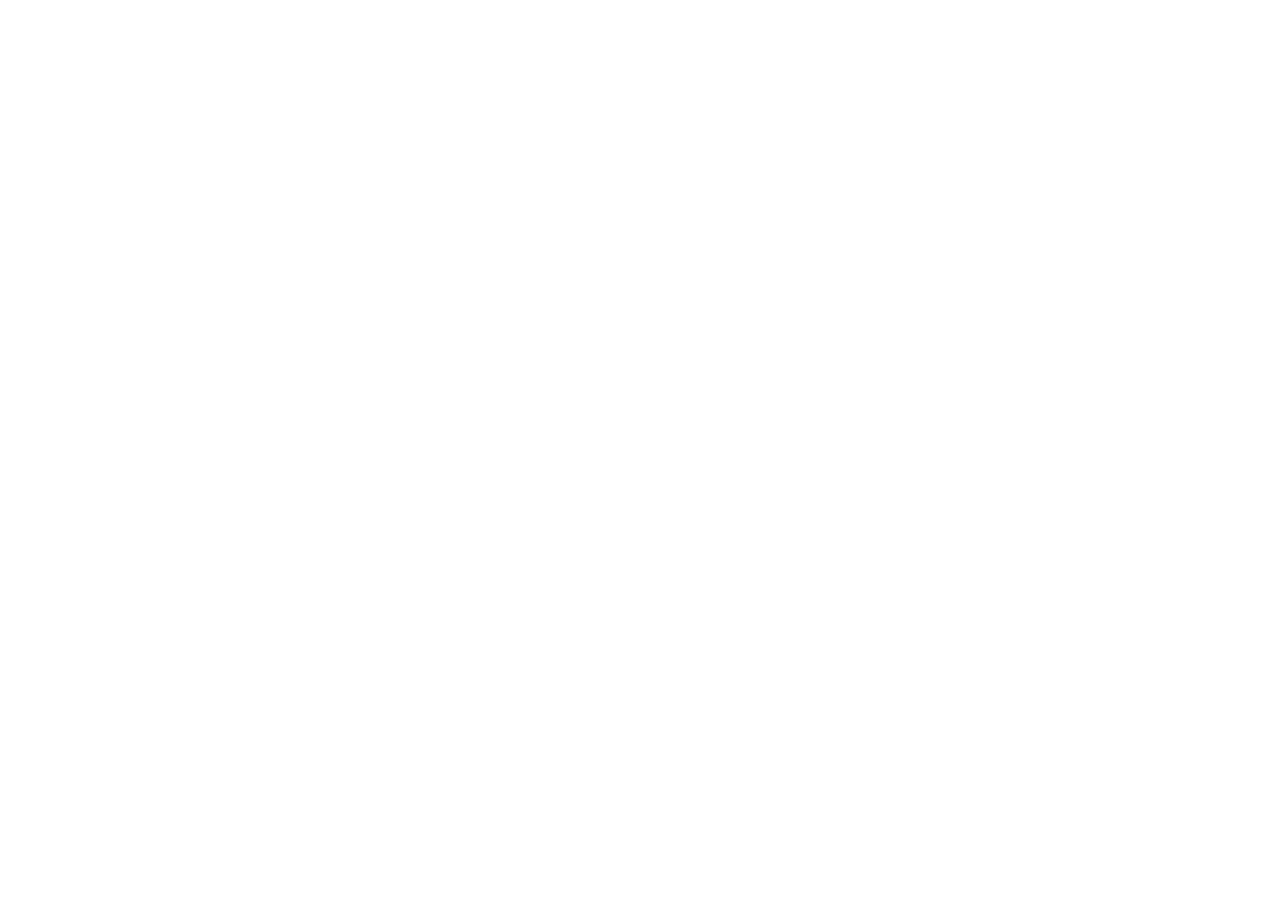
==== page_guilherme.html @ d482f5d6 "Arquivo html adicionado" ====
<!DOCTYPE html>
<html lang="pt-br">

  <head>
    <meta charset="UTF-8">
    <meta http-equiv="X-UA-Compatible" content="IE=edge">
    <meta name="viewport" content="width=device-width, initial-scale=1.0">
    <title>Document</title>
  </head>

  <body>

  </body>

</html>
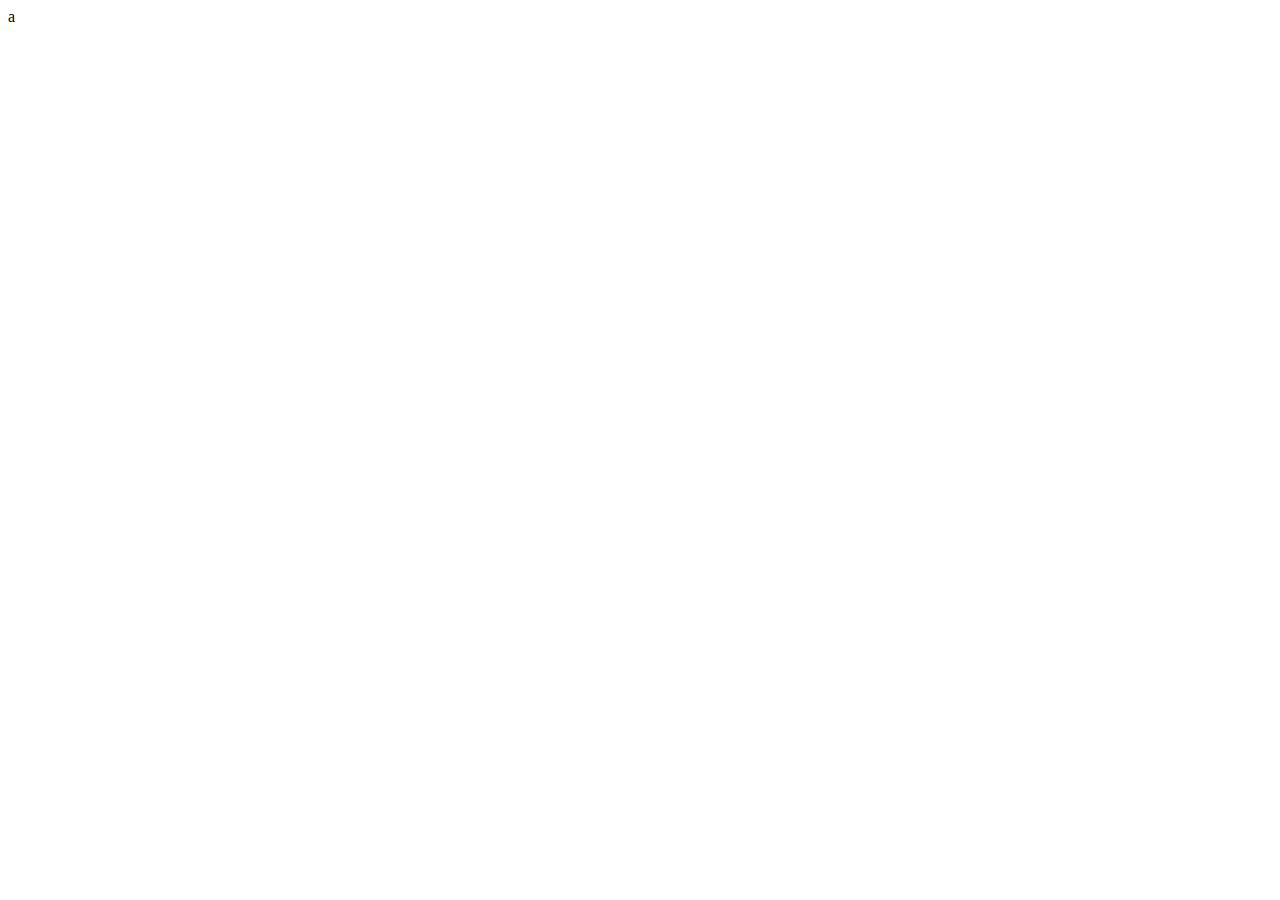
==== commit 5afd2304: "Teste de push" ====
--- a/page_guilherme.html
+++ b/page_guilherme.html
@@ -9,7 +9,7 @@
   </head>
 
   <body>
-
+a
   </body>
 
 </html>